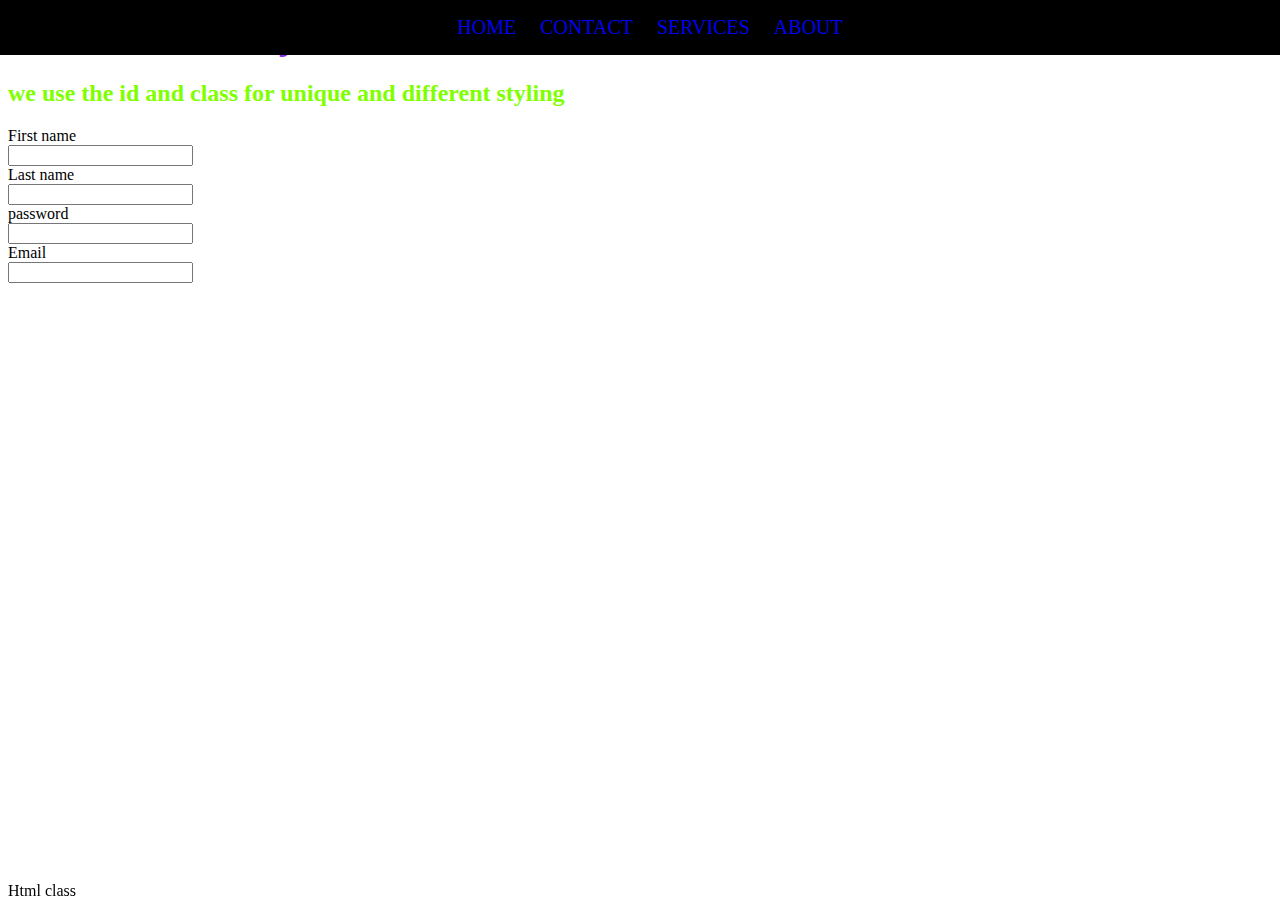
==== about.html @ 1c02323b "Add files via upload" ====
<!DOCTYPE html>
<html lang="en">
<head>
    <meta charset="UTF-8">
    <meta name="viewport" content="width=device-width, initial-scale=1.0">
    <title>Document</title>
    <link rel="stylesheet" href="style.css">
</head>
<body>
    <h1>This is called about job </h1>
    <h2>we use the id and class for unique and different styling</h2>
    
    <nav>
        <ul>
            <li><a href="index.html">HOME</a></li>
            <li><a href="contact.html">CONTACT</a></li>
            <li><a href="services.html">SERVICES</a></li>
            <li><a href="about.html">ABOUT</a></li>
        </ul>
    </nav>
    <form>
        <label for="first name">First name</label><br>
        <input type="firstname" id="firstname" name="firstname"><br>
        <label for="last name">Last name</label><br>
        <input type="lastname" id="lastname" name="lastname"><br>

        <label for="password">password</label><br>
        <input type="password" id="password" name="password"><br>

        <label for="email">Email</label><br>
        <input type="email" id="email" name="email"><br>


    </form>
    
     <footer>
        Html class
    </footer>
 



</body>
</html>
---- style.css ----
nav{
    background-color:black;
    position: fixed;
    width: 100%;
    top:0;
    left:0;
}
ul{
    list-style-type: none;
    text-align: center;

}
li{
    display: inline;
    font-size: 20px;
    margin-right: 20px;
}
a{
    text-decoration: none;
    color: whiite;
}
#arash{
    font-size: larger;
    color: brown;
}
#para{
    color:red;
}
.arsh{
    color:yellow;
}
p{
    font-family: 'Courier New', Courier, monospace;
    color: cornflowerblue;
    font-size: medium;
}
h1{
    font-family: 'Times New Roman', Times, serif;
    color: blueviolet;
    
}
h2{
    font-family: 'Times New Roman', Times, serif;
    color: chartreuse;
}
h3{
    font-family: 'Times New Roman', Times, serif;
    color: darkred;
}
footer{
    position: fixed;
    bottom:0;
    text-align: center;
}
img{
    margin: auto;
    align:center;
}
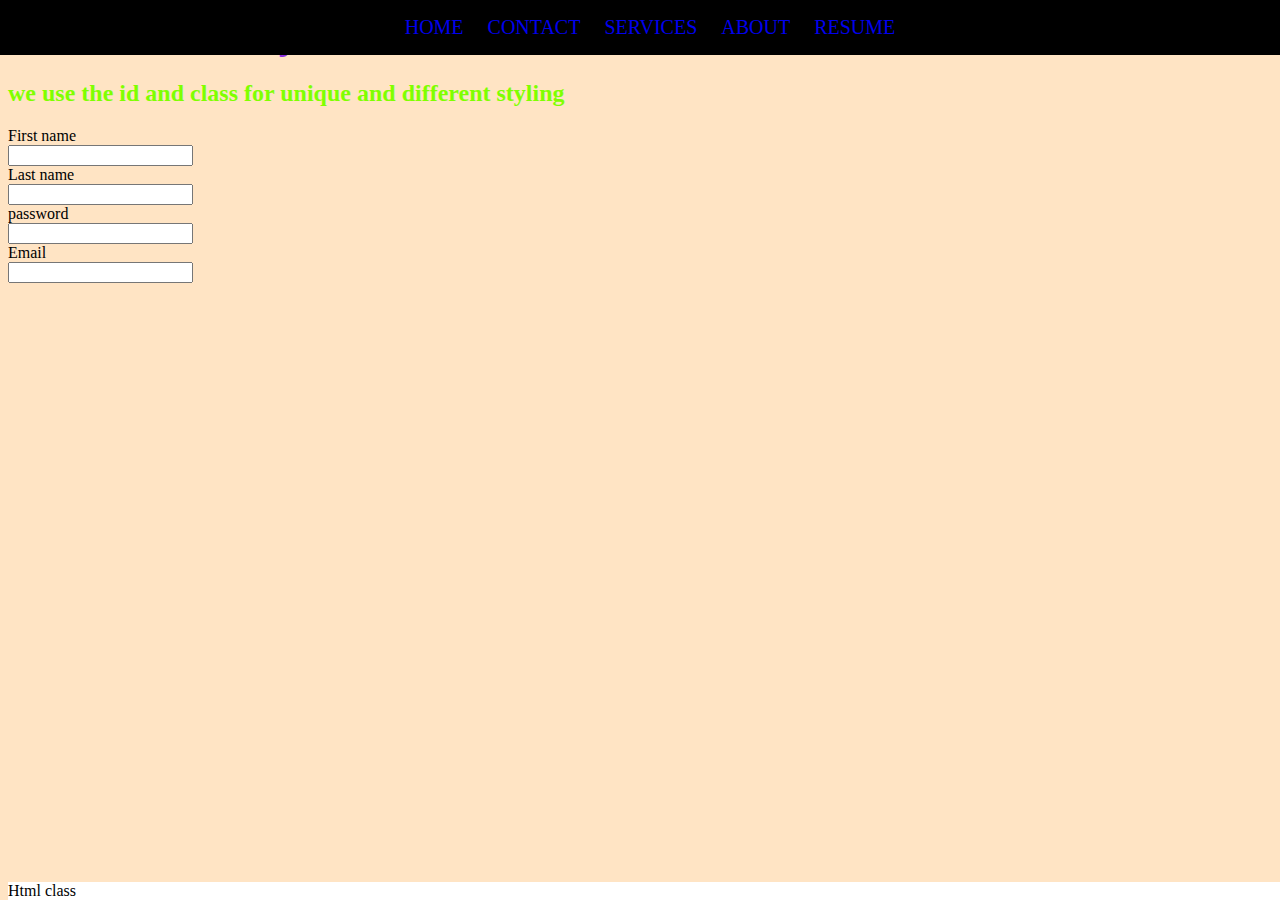
==== commit 7a2c1b00: "Update about.html" ====
--- a/about.html
+++ b/about.html
@@ -16,6 +16,7 @@
             <li><a href="contact.html">CONTACT</a></li>
             <li><a href="services.html">SERVICES</a></li>
             <li><a href="about.html">ABOUT</a></li>
+            <li><a href="resume.html">RESUME</a></li>
         </ul>
     </nav>
     <form>
@@ -41,4 +42,4 @@
 
 
 </body>
-</html>+</html>
--- a/style.css
+++ b/style.css
@@ -48,11 +48,36 @@
     color: darkred;
 }
 footer{
-    position: fixed;
-    bottom:0;
-    text-align: center;
-}
+    position: fixed; 
+     bottom:0; 
+     background:white;
+      width:100%;}
+
 img{
     margin: auto;
     align:center;
-}+}
+body{
+    background-color:bisque;
+}
+container{
+    padding-top: 150px;
+    display: flex;
+    justify-content: center;
+    align-items: center;
+    text-align: center;
+   
+}
+
+.text-contaier{
+    margin: 0 20px;
+}
+.text-contaier p{
+    margin: 0 20px;
+}
+
+img{
+    width: 300px;
+    height: 300px;
+    border-radius: 10px;
+}
